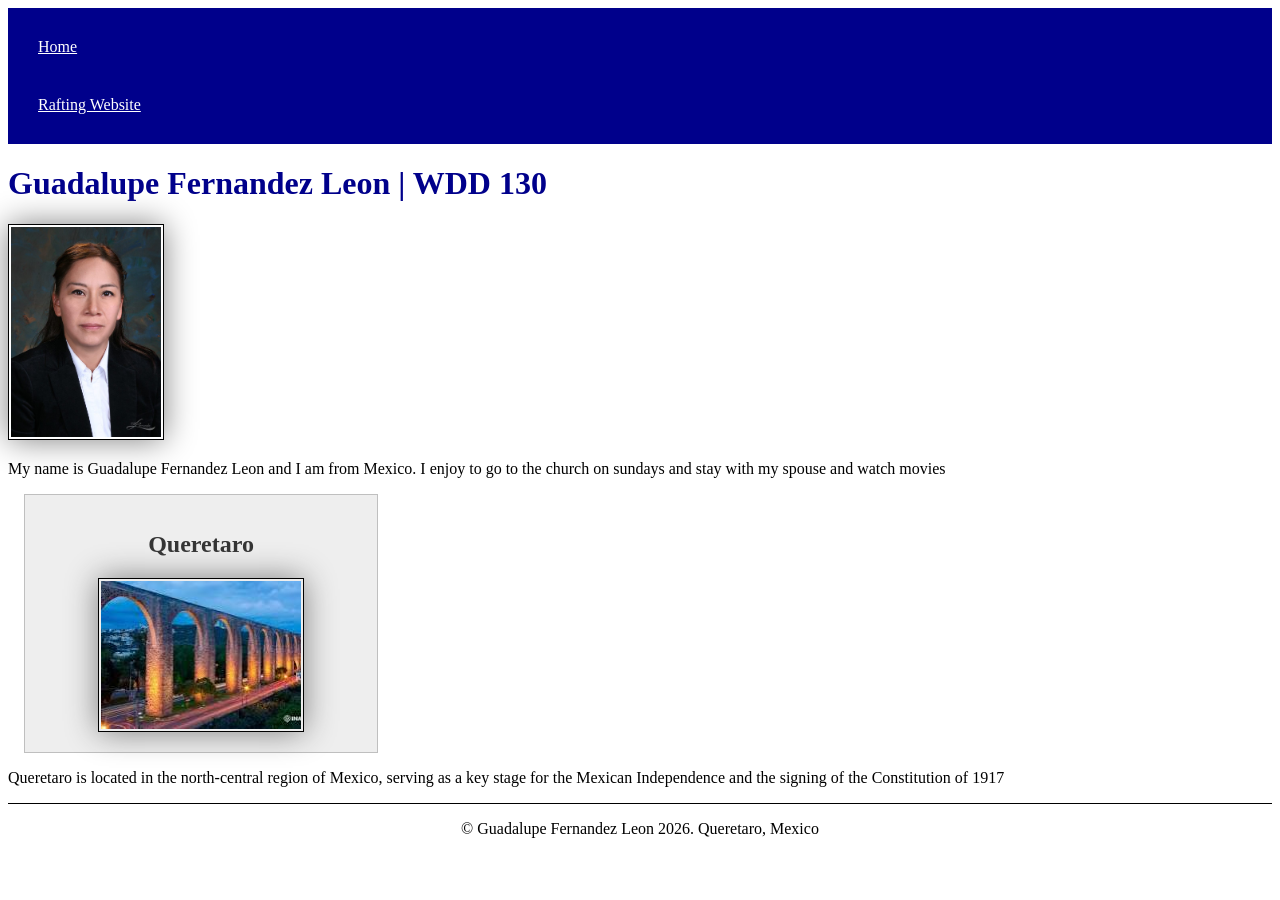
==== index.html @ 52fc8743 "week2-6" ====
<!DOCTYPE html>
<html lang="en">

<head>
    <meta name="description" content="Main page to taste CSS">
    <meta name="autor" content="Guadalupe Fernandez">
    <link rel="stylesheet" href="styles/styles.css">
    <meta charset="UTF-8">
    <meta name="viewport" content="width=device-width, initial-scale=1.0">
    <title>Guadalupe Fernandez Leon | WDD 130</title>
</head>

<body>
    <header>
        <nav>
            <a href="#">Home</a>
            <a href="wwr/">Rafting Website</a>
        </nav>
    </header>
    <main>
        <h1>Guadalupe Fernandez Leon | WDD 130</h1>
        <img src="images/profile.png" alt="Hello, my name is Guadalupe Fernandez Leon" width="120">
        <p>My name is Guadalupe Fernandez Leon and I am from Mexico. I enjoy to go to the church on
            sundays and stay with my spouse and watch movies</p>

    </main>
    <ASide>
        <H2>Queretaro</H2>
        <img
          src="[data-uri]"
          alt="Acueducto Queretaro">
    </ASide>
    <p>Queretaro is located in the north-central region of Mexico, serving as a key stage for the
        Mexican Independence and the signing of the Constitution of 1917</p>
    <footer>
        <p> © Guadalupe Fernandez Leon 2026. Queretaro, Mexico</p>
    </footer>
</body>

</html>
---- styles/styles.css ----
nav {
    background-color: darkblue;
    padding: 10px;
}

nav a {
    color: white;
    display: block;
    padding: 20px;

}

h1 {
    color: darkblue;
}

img {
    width: 150px;
    height: auto;
    border: 1px solid black;
    padding: 2px;
    box-shadow: 0 0 30px gray;
}

p {
    padding: 0;
}

aside {
    width: 20rem;
    margin: 1rem;
    border: 1px solid rgb(0 0 0 / 0.2);
    padding: 1rem;
    background-color: #eee;
    color: #333;
    text-align: center;
}

aside img {
    width: 200px;
    height: auto;
}

main img {
    width: 150px;
    height: auto;
}

footer {
    margin-top: 15px;
    border-top: 1px solid #000;
    text-align: center;
}
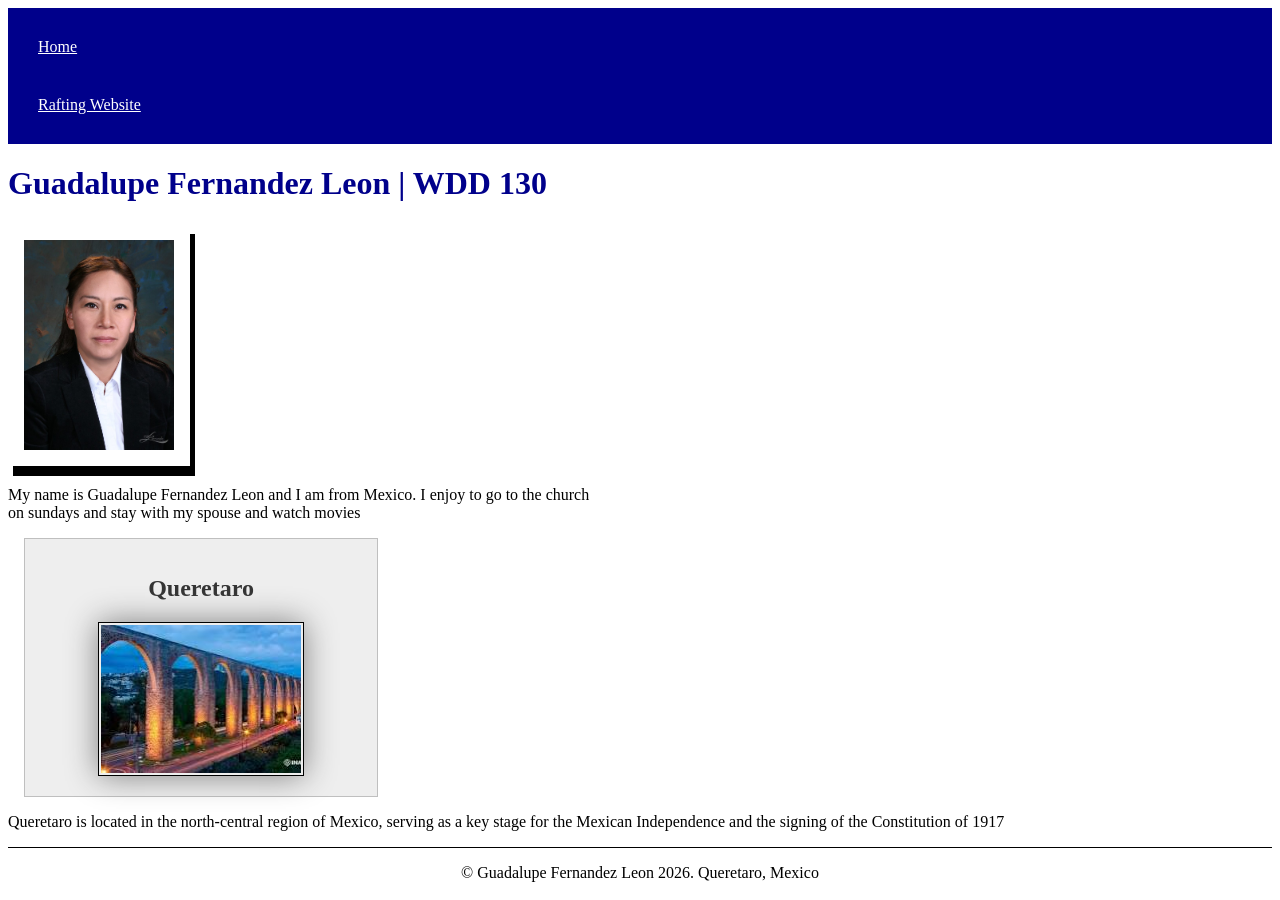
==== commit c1ed7af1: "week2-7" ====
--- a/index.html
+++ b/index.html
@@ -2,8 +2,9 @@
 <html lang="en">
 
 <head>
-    <meta name="description" content="Main page to taste CSS">
-    <meta name="autor" content="Guadalupe Fernandez">
+    <meta name="description"
+      content="This is a simple test webpage designed to practice and demonstrate different CSS styling techniques, including colors, layouts, spacing, and typography, allowing developers to experiment with visual design in a controlled environment">
+    <meta name="author" content="Guadalupe Fernandez">
     <link rel="stylesheet" href="styles/styles.css">
     <meta charset="UTF-8">
     <meta name="viewport" content="width=device-width, initial-scale=1.0">
@@ -24,12 +25,12 @@
             sundays and stay with my spouse and watch movies</p>
 
     </main>
-    <ASide>
+    <aside>
         <H2>Queretaro</H2>
         <img
           src="[data-uri]"
           alt="Acueducto Queretaro">
-    </ASide>
+    </aside>
     <p>Queretaro is located in the north-central region of Mexico, serving as a key stage for the
         Mexican Independence and the signing of the Constitution of 1917</p>
     <footer>
--- a/styles/styles.css
+++ b/styles/styles.css
@@ -44,10 +44,18 @@
 main img {
     width: 150px;
     height: auto;
+    border: 1px;
+    padding: 1rem;
+    box-shadow: 5px 10px;
+
 }
 
 footer {
     margin-top: 15px;
     border-top: 1px solid #000;
     text-align: center;
+}
+
+main {
+    max-width: 600px;
 }
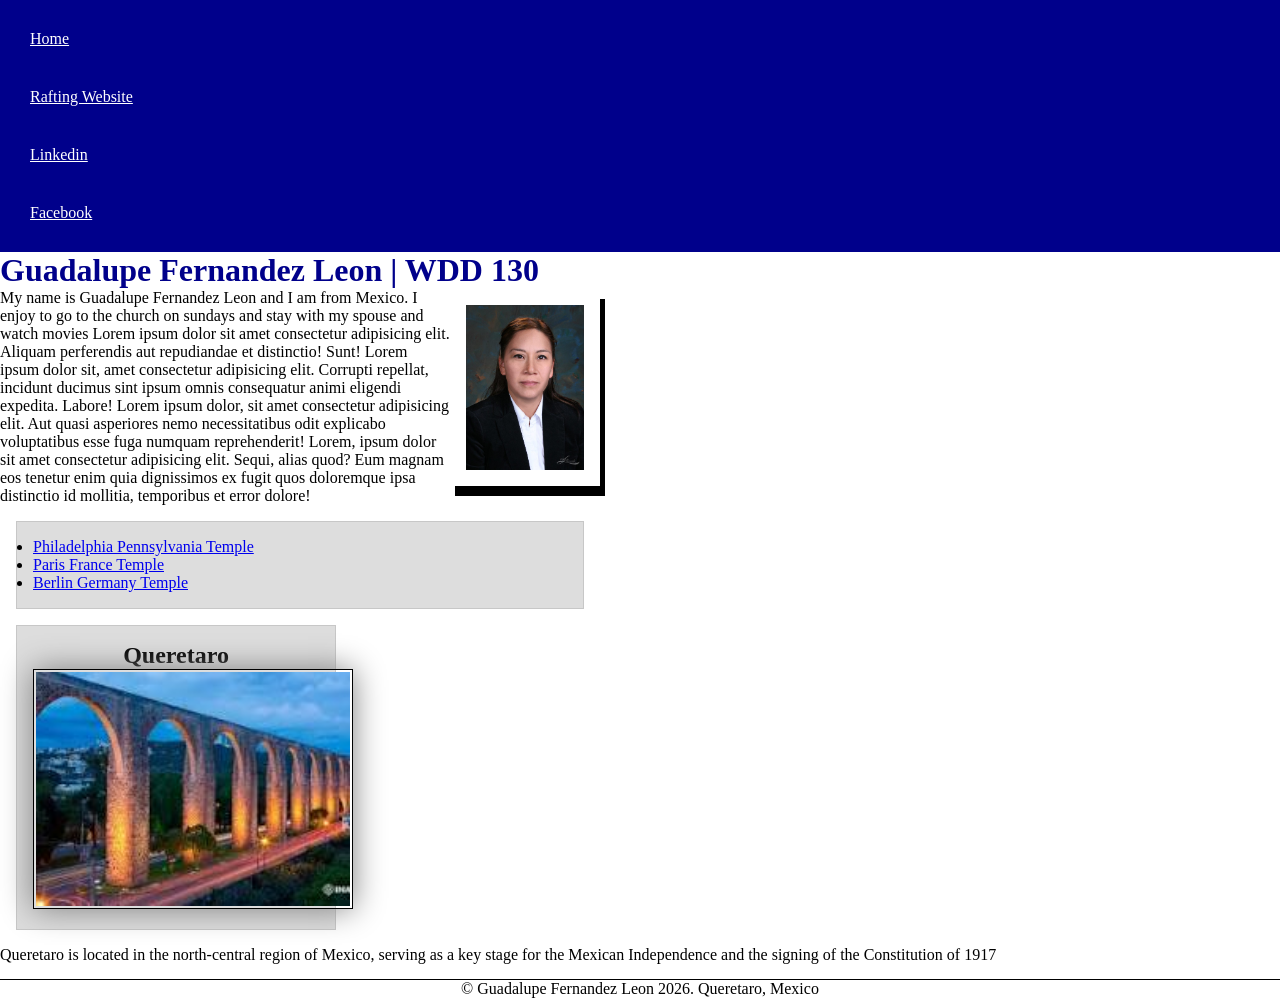
==== commit 7bb256da: "week3-5" ====
--- a/index.html
+++ b/index.html
@@ -3,7 +3,7 @@
 
 <head>
     <meta name="description"
-      content="This is a simple test webpage designed to practice and demonstrate different CSS styling techniques, including colors, layouts, spacing, and typography, allowing developers to experiment with visual design in a controlled environment">
+      content="This is a simple test webpage designed to practice and demonstrate different CSS styling techniques, including colors, layouts, spacing">
     <meta name="author" content="Guadalupe Fernandez">
     <link rel="stylesheet" href="styles/styles.css">
     <meta charset="UTF-8">
@@ -16,20 +16,35 @@
         <nav>
             <a href="#">Home</a>
             <a href="wwr/">Rafting Website</a>
+            <a href="">Linkedin</a>
+            <a href="">Facebook</a>
         </nav>
     </header>
     <main>
         <h1>Guadalupe Fernandez Leon | WDD 130</h1>
         <img src="images/profile.png" alt="Hello, my name is Guadalupe Fernandez Leon" width="120">
         <p>My name is Guadalupe Fernandez Leon and I am from Mexico. I enjoy to go to the church on
-            sundays and stay with my spouse and watch movies</p>
+            sundays and stay with my spouse and watch movies Lorem ipsum dolor sit amet consectetur
+            adipisicing elit. Aliquam perferendis aut repudiandae et distinctio! Sunt! Lorem ipsum
+            dolor sit, amet consectetur adipisicing elit. Corrupti repellat, incidunt ducimus sint
+            ipsum omnis consequatur animi eligendi expedita. Labore! Lorem ipsum dolor, sit amet
+            consectetur adipisicing elit. Aut quasi asperiores nemo necessitatibus odit explicabo
+            voluptatibus esse fuga numquam reprehenderit! Lorem, ipsum dolor sit amet consectetur
+            adipisicing elit. Sequi, alias quod? Eum magnam eos tenetur enim quia dignissimos ex
+            fugit quos doloremque ipsa distinctio id mollitia, temporibus et error dolore!</p>
+        <ul class="box">
+            <li><a href="https://www.churchofjesuschrist.org/temples/details/philadelphia-pennsylvania-temple"
+                  target="_blank">Philadelphia Pennsylvania Temple</a></li>
+            <li><a href="https://www.churchofjesuschrist.org/temples/details/paris-france-temple"
+                  target="_blank">Paris France Temple</a></li>
+            <li><a href="https://www.churchofjesuschrist.org/temples/details/lima-peru-los-olivos-temple"
+                  target="_blank">Berlin Germany Temple</a></li>
+        </ul>
 
     </main>
-    <aside>
-        <H2>Queretaro</H2>
-        <img
-          src="[data-uri]"
-          alt="Acueducto Queretaro">
+    <aside class="box">
+        <h2>Queretaro</h2>
+        <img src="images/queretaro.png" alt="Arcos Queretaro">
     </aside>
     <p>Queretaro is located in the north-central region of Mexico, serving as a key stage for the
         Mexican Independence and the signing of the Constitution of 1917</p>
--- a/styles/styles.css
+++ b/styles/styles.css
@@ -1,3 +1,15 @@
+* {
+    margin: 0;
+    padding: 0;
+    box-sizing: border-box;
+}
+
+:root {
+    background-color: var(--primary-color);
+    font-size: var(--font-size-large);
+    width: var(--width-size);
+}
+
 nav {
     background-color: darkblue;
     padding: 10px;
@@ -37,7 +49,8 @@
 }
 
 aside img {
-    width: 200px;
+    width: 20em;
+    text-align: center;
     height: auto;
 }
 
@@ -47,6 +60,7 @@
     border: 1px;
     padding: 1rem;
     box-shadow: 5px 10px;
+    float: right;
 
 }
 
@@ -58,4 +72,13 @@
 
 main {
     max-width: 600px;
+}
+
+/* class selectors */
+.box {
+    margin: 1rem;
+    border: 1px solid rgb(0 0 0 / 10%);
+    padding: 1rem;
+    background-color: #ddd;
+    color: #000;
 }
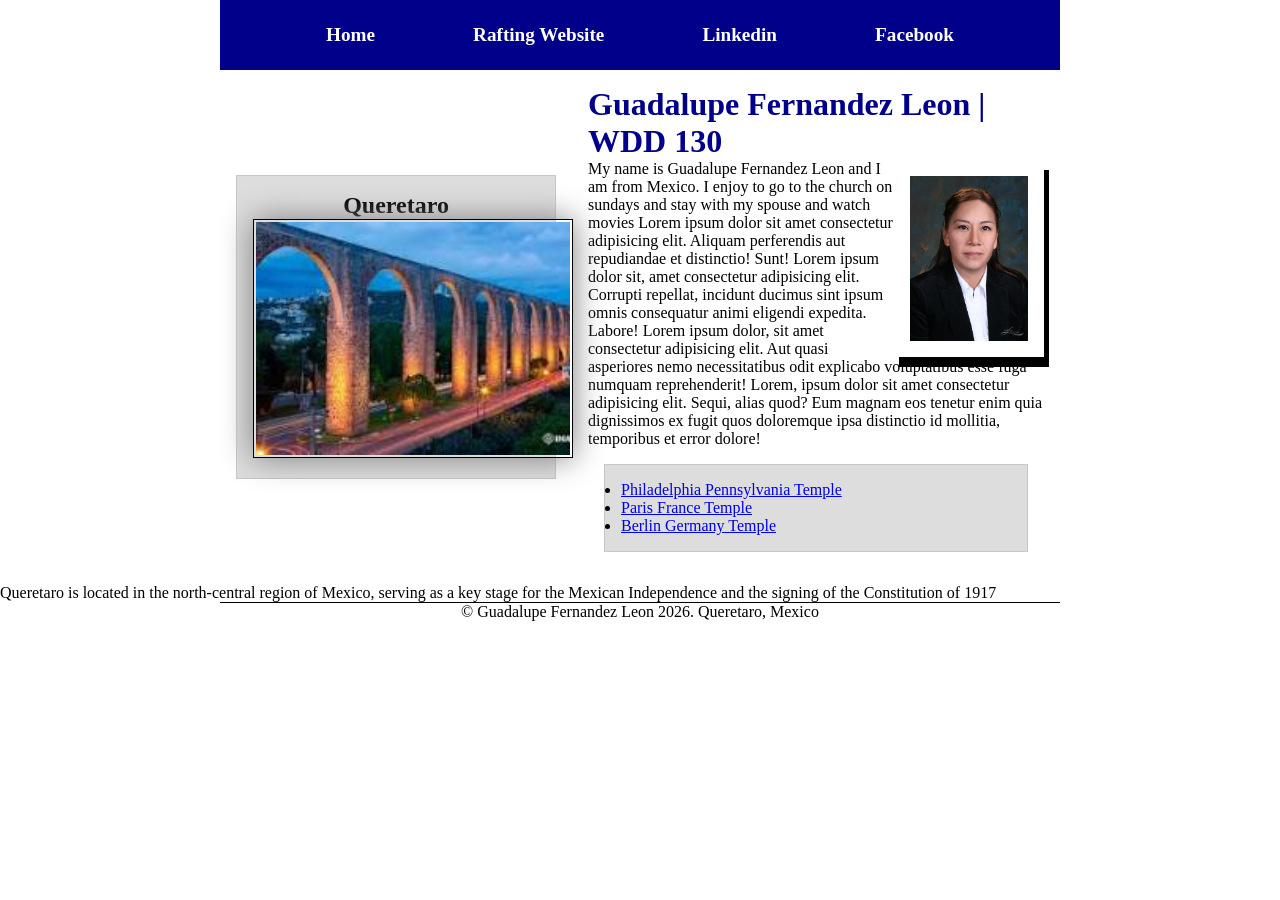
==== commit d4987e4b: "week4-02" ====
--- a/index.html
+++ b/index.html
@@ -16,38 +16,49 @@
         <nav>
             <a href="#">Home</a>
             <a href="wwr/">Rafting Website</a>
-            <a href="">Linkedin</a>
-            <a href="">Facebook</a>
+            <a href="https://mx.linkedin.com">Linkedin</a>
+            <a href="https://www.facebook.com/?locale=es_LA">Facebook</a>
         </nav>
     </header>
-    <main>
-        <h1>Guadalupe Fernandez Leon | WDD 130</h1>
-        <img src="images/profile.png" alt="Hello, my name is Guadalupe Fernandez Leon" width="120">
-        <p>My name is Guadalupe Fernandez Leon and I am from Mexico. I enjoy to go to the church on
-            sundays and stay with my spouse and watch movies Lorem ipsum dolor sit amet consectetur
-            adipisicing elit. Aliquam perferendis aut repudiandae et distinctio! Sunt! Lorem ipsum
-            dolor sit, amet consectetur adipisicing elit. Corrupti repellat, incidunt ducimus sint
-            ipsum omnis consequatur animi eligendi expedita. Labore! Lorem ipsum dolor, sit amet
-            consectetur adipisicing elit. Aut quasi asperiores nemo necessitatibus odit explicabo
-            voluptatibus esse fuga numquam reprehenderit! Lorem, ipsum dolor sit amet consectetur
-            adipisicing elit. Sequi, alias quod? Eum magnam eos tenetur enim quia dignissimos ex
-            fugit quos doloremque ipsa distinctio id mollitia, temporibus et error dolore!</p>
-        <ul class="box">
-            <li><a href="https://www.churchofjesuschrist.org/temples/details/philadelphia-pennsylvania-temple"
-                  target="_blank">Philadelphia Pennsylvania Temple</a></li>
-            <li><a href="https://www.churchofjesuschrist.org/temples/details/paris-france-temple"
-                  target="_blank">Paris France Temple</a></li>
-            <li><a href="https://www.churchofjesuschrist.org/temples/details/lima-peru-los-olivos-temple"
-                  target="_blank">Berlin Germany Temple</a></li>
-        </ul>
+    <div class="grid">
+        <main>
+            <h1>Guadalupe Fernandez Leon | WDD 130</h1>
+            <img src="images/profile.png" alt="Hello, my name is Guadalupe Fernandez Leon"
+              width="120">
+            <p>My name is Guadalupe Fernandez Leon and I am from Mexico. I enjoy to go to the church
+                on
+                sundays and stay with my spouse and watch movies Lorem ipsum dolor sit amet
+                consectetur
+                adipisicing elit. Aliquam perferendis aut repudiandae et distinctio! Sunt! Lorem
+                ipsum
+                dolor sit, amet consectetur adipisicing elit. Corrupti repellat, incidunt ducimus
+                sint
+                ipsum omnis consequatur animi eligendi expedita. Labore! Lorem ipsum dolor, sit amet
+                consectetur adipisicing elit. Aut quasi asperiores nemo necessitatibus odit
+                explicabo
+                voluptatibus esse fuga numquam reprehenderit! Lorem, ipsum dolor sit amet
+                consectetur
+                adipisicing elit. Sequi, alias quod? Eum magnam eos tenetur enim quia dignissimos ex
+                fugit quos doloremque ipsa distinctio id mollitia, temporibus et error dolore!</p>
+            <ul class="box">
+                <li><a href="https://www.churchofjesuschrist.org/temples/details/philadelphia-pennsylvania-temple"
+                      target="_blank">Philadelphia Pennsylvania Temple</a></li>
+                <li><a href="https://www.churchofjesuschrist.org/temples/details/paris-france-temple"
+                      target="_blank">Paris France Temple</a></li>
+                <li><a href="https://www.churchofjesuschrist.org/temples/details/lima-peru-los-olivos-temple"
+                      target="_blank">Berlin Germany Temple</a></li>
+            </ul>
 
-    </main>
-    <aside class="box">
-        <h2>Queretaro</h2>
-        <img src="images/queretaro.png" alt="Arcos Queretaro">
-    </aside>
-    <p>Queretaro is located in the north-central region of Mexico, serving as a key stage for the
+        </main>
+        <aside class="box">
+            <h2>Queretaro</h2>
+            <img src="images/queretaro.png" alt="Arcos Queretaro">
+        </aside>
+    </div>
+    <p>Queretaro is located in the north-central region of Mexico, serving as a key stage for
+        the
         Mexican Independence and the signing of the Constitution of 1917</p>
+
     <footer>
         <p> © Guadalupe Fernandez Leon 2026. Queretaro, Mexico</p>
     </footer>
--- a/styles/styles.css
+++ b/styles/styles.css
@@ -12,14 +12,19 @@
 
 nav {
     background-color: darkblue;
-    padding: 10px;
+    padding: 1rem;
+    display: flex;
+    justify-content: space-evenly;
+    align-items: center;
 }
 
 nav a {
-    color: white;
+    color: #fff;
     display: block;
-    padding: 20px;
-
+    padding: 0.5rem;
+    text-decoration: none;
+    font-size: 1.2rem;
+    font-weight: 700;
 }
 
 h1 {
@@ -42,10 +47,12 @@
     width: 20rem;
     margin: 1rem;
     border: 1px solid rgb(0 0 0 / 0.2);
-    padding: 1rem;
     background-color: #eee;
     color: #333;
     text-align: center;
+    position: relative;
+    grid-column: 1/2;
+    grid-row: 1/2;
 }
 
 aside img {
@@ -72,6 +79,8 @@
 
 main {
     max-width: 600px;
+    grid-column: 2/3;
+    margin: 1rem;
 }
 
 /* class selectors */
@@ -81,4 +90,16 @@
     padding: 1rem;
     background-color: #ddd;
     color: #000;
+}
+
+header,
+.grid,
+footer {
+    max-width: 840px;
+    margin: 0 auto;
+}
+
+.grid {
+    display: grid;
+    align-items: center;
 }
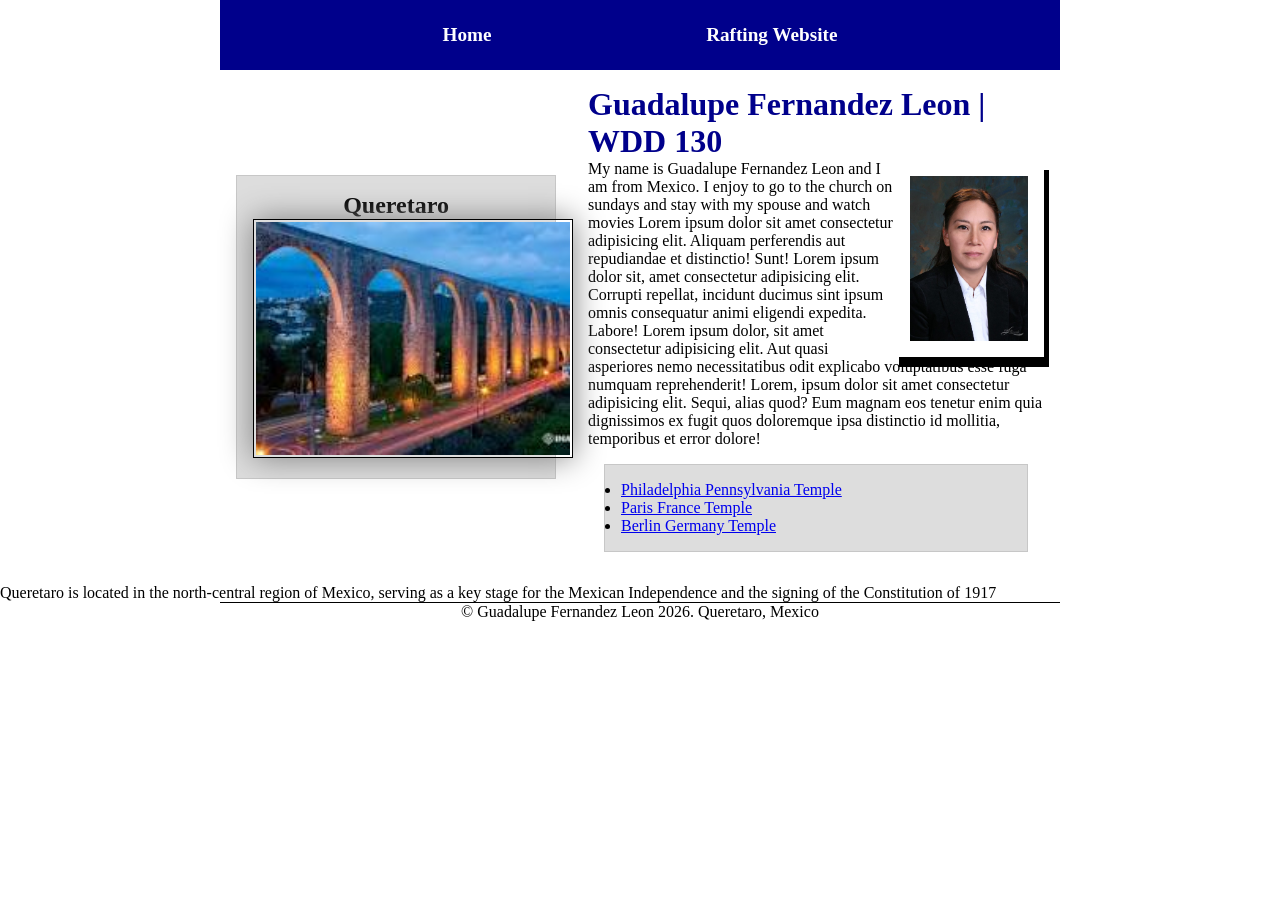
==== commit 481c4a69: "week02_correct" ====
--- a/index.html
+++ b/index.html
@@ -16,8 +16,8 @@
         <nav>
             <a href="#">Home</a>
             <a href="wwr/">Rafting Website</a>
-            <a href="https://mx.linkedin.com">Linkedin</a>
-            <a href="https://www.facebook.com/?locale=es_LA">Facebook</a>
+            <!-- <a href="https://mx.linkedin.com">Linkedin</a>
+            <a href="https://www.facebook.com/?locale=es_LA">Facebook</a> -->
         </nav>
     </header>
     <div class="grid">
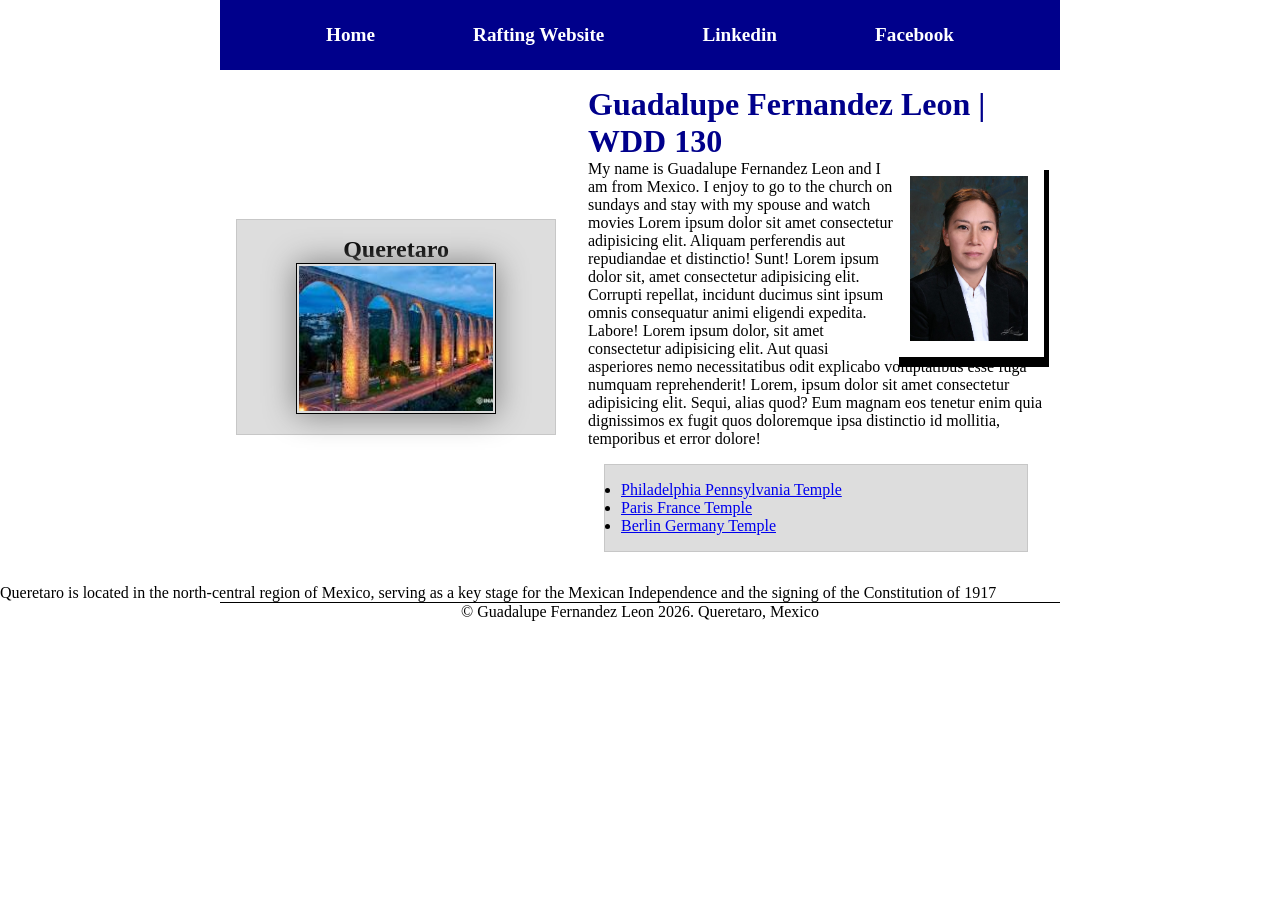
==== commit 4a10bd2e: "week05_current" ====
--- a/index.html
+++ b/index.html
@@ -16,8 +16,8 @@
         <nav>
             <a href="#">Home</a>
             <a href="wwr/">Rafting Website</a>
-            <!-- <a href="https://mx.linkedin.com">Linkedin</a>
-            <a href="https://www.facebook.com/?locale=es_LA">Facebook</a> -->
+            <a href="https://mx.linkedin.com">Linkedin</a>
+            <a href="https://www.facebook.com/?locale=es_LA">Facebook</a>
         </nav>
     </header>
     <div class="grid">
--- a/styles/styles.css
+++ b/styles/styles.css
@@ -53,12 +53,14 @@
     position: relative;
     grid-column: 1/2;
     grid-row: 1/2;
+    padding: auto;
 }
 
 aside img {
     width: 20em;
     text-align: center;
     height: auto;
+    width: 200px;
 }
 
 main img {
